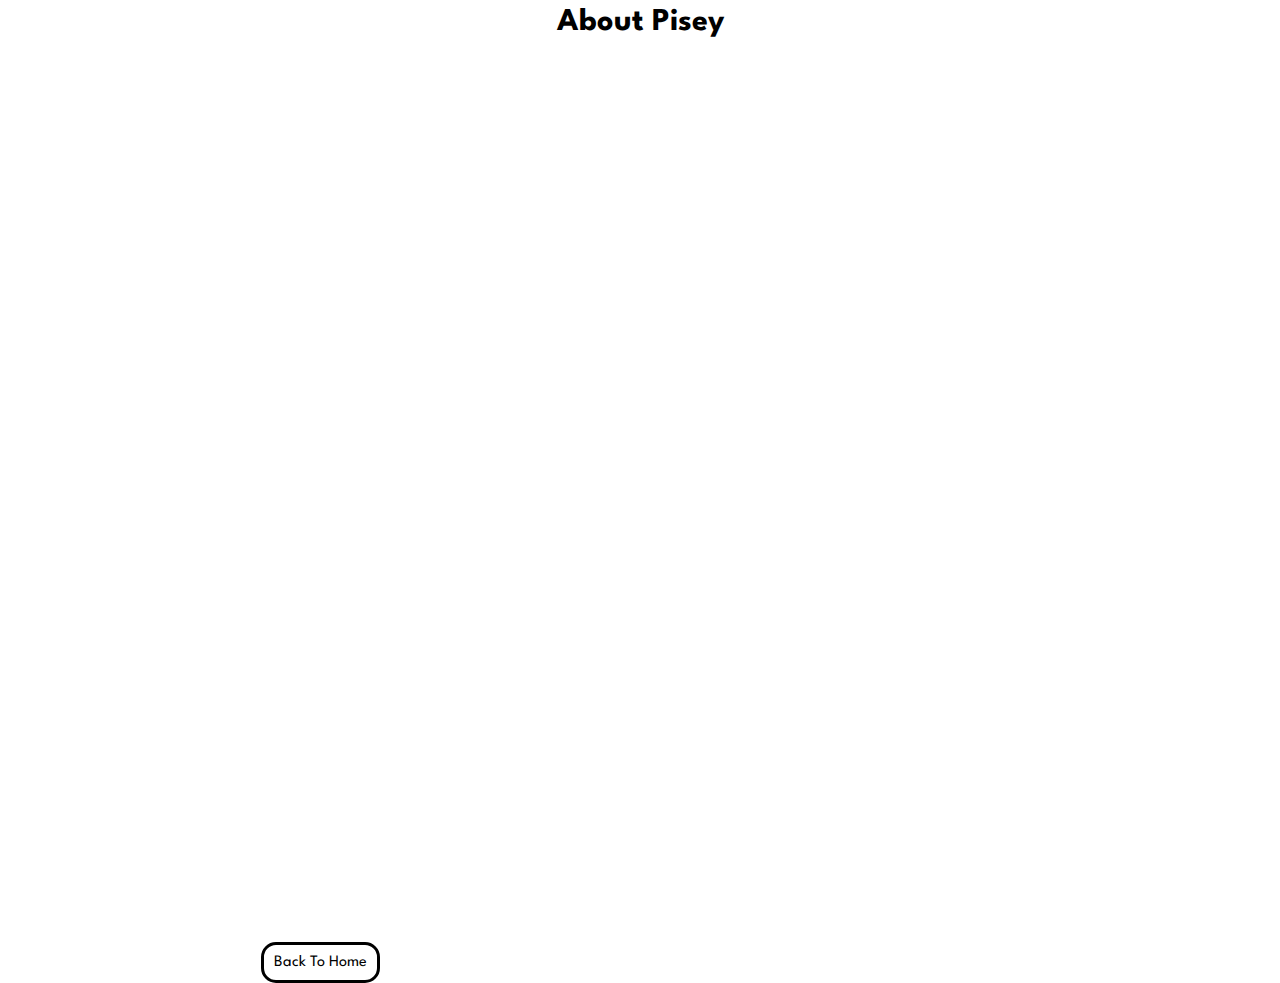
==== about.html @ 29f84384 "Add files via upload" ====
<html>
    <head>
        <title>About | Pisey</title>

        <link rel="stylesheet" href="arts.css">
    </head>
    <body>
        <h1>About Pisey</h1>
        <iframe width=90% height=100% src="https://www.youtube.com/embed/_8mHSCuHOdc" title="YouTube video player" frameborder="0" allow="accelerometer; autoplay; clipboard-write; encrypted-media; gyroscope; picture-in-picture" allowfullscreen></iframe>
        <a class="links" href="home.html" >Back To Home</a>
    </body>
</html>
---- arts.css ----
@import url('https://fonts.googleapis.com/css2?family=Spartan:wght@500&display=swap');
* {
    font-family: 'Spartan', sans-serif;
}
h1 {
    text-align: center;
}
#sunset {
    width: 55%;
    float: left;
    margin-left: 1%;
    margin-top: 1%;
}
.paintings {
    float: left;
    margin-left: 1%;
    margin-top: 1%;
    width: 25%;
}
.links {
    text-decoration: none;
    color: black;
    float:left;
    border: black 3px solid;
    border-radius: 15px;
    padding: 10px;
    margin-left: 20%;
}
iframe {
    margin-left: 5%;
}
figcaption a{
    margin-left: 5%;
    color: black;
}
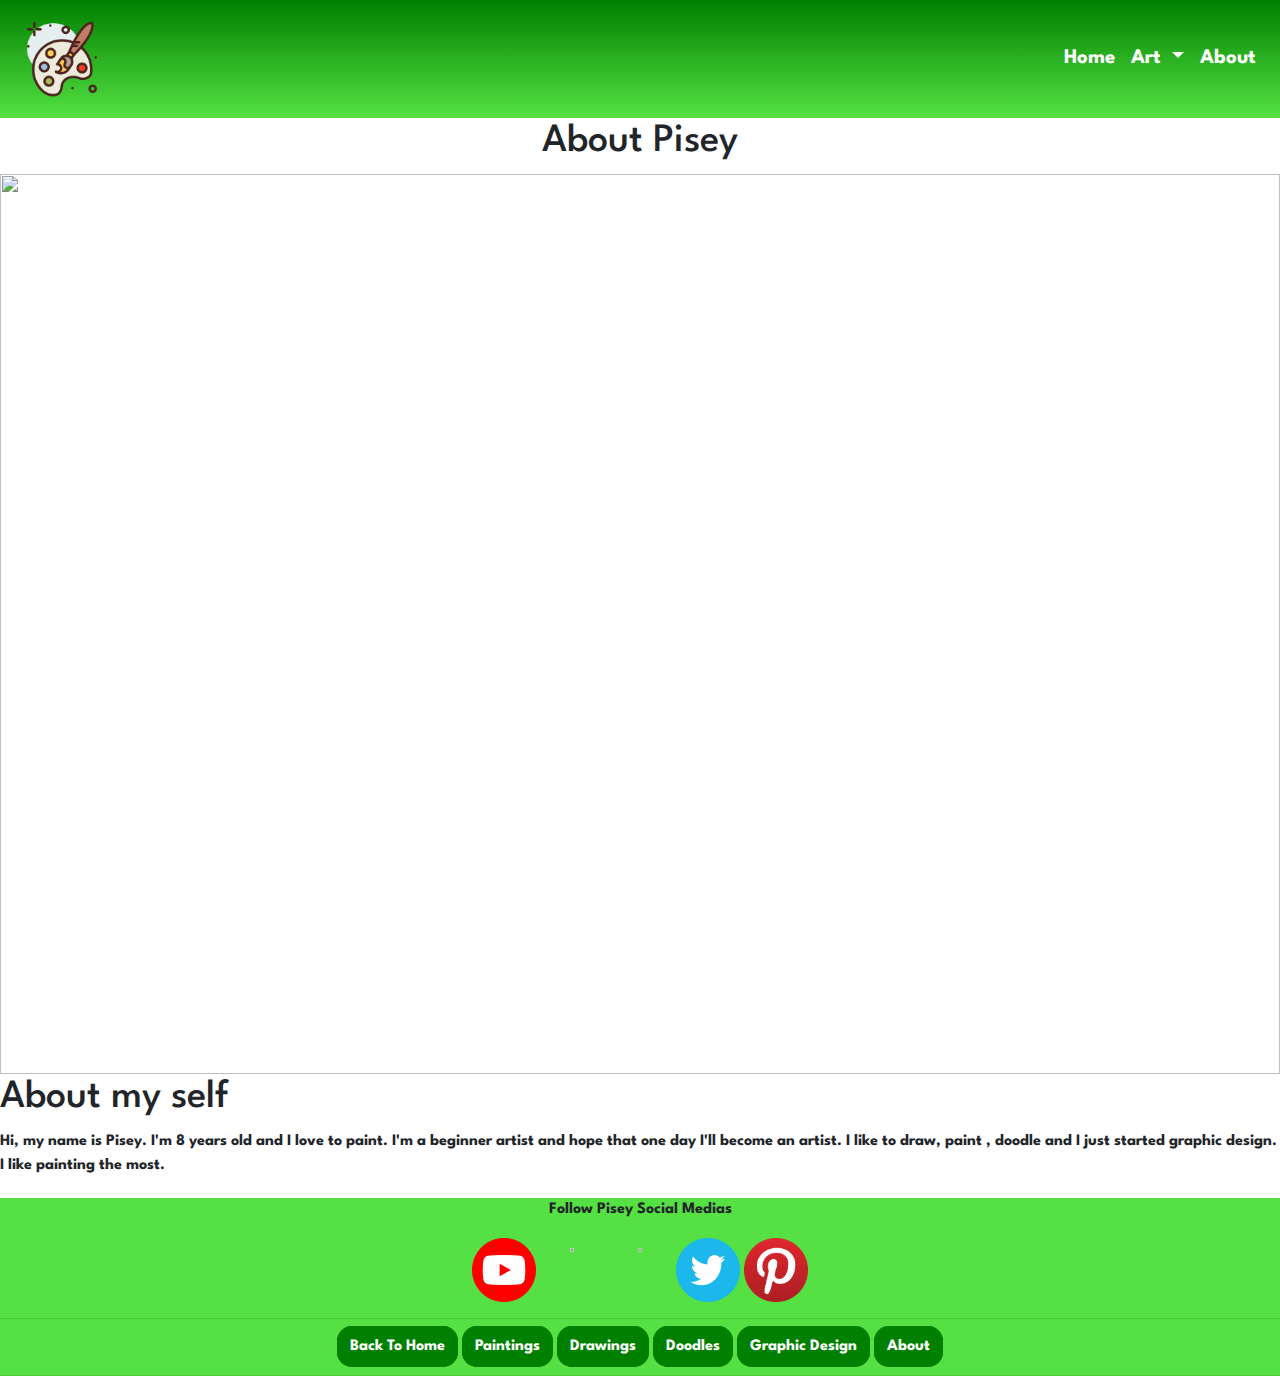
==== commit 02eaebff: "Add files via upload" ====
--- a/about.html
+++ b/about.html
@@ -1,12 +1,76 @@
 <html>
     <head>
         <title>About | Pisey</title>
-
-        <link rel="stylesheet" href="arts.css">
+        <link rel="stylesheet" href="style.css">
+        <link rel="stylesheet" href="https://maxcdn.bootstrapcdn.com/bootstrap/4.0.0-alpha.2/css/bootstrap.min.css" integrity="sha384-y3tfxAZXuh4HwSYylfB+J125MxIs6mR5FOHamPBG064zB+AFeWH94NdvaCBm8qnd" crossorigin="anonymous">
+        <link rel="stylesheet" href="style1.css">
+        <link rel="stylesheet" href="https://maxcdn.bootstrapcdn.com/bootstrap/4.0.0/css/bootstrap.min.css">
+        <script src="https://ajax.googleapis.com/ajax/libs/jquery/3.3.1/jquery.min.js"></script>
+        <script src="https://cdnjs.cloudflare.com/ajax/libs/popper.js/1.12.9/umd/popper.min.js"></script>
+        <script src="https://maxcdn.bootstrapcdn.com/bootstrap/4.0.0/js/bootstrap.min.js"></script>
+        <script src="jquery.js"></script>
     </head>
     <body>
-        <h1>About Pisey</h1>
-        <iframe width=90% height=100% src="https://www.youtube.com/embed/_8mHSCuHOdc" title="YouTube video player" frameborder="0" allow="accelerometer; autoplay; clipboard-write; encrypted-media; gyroscope; picture-in-picture" allowfullscreen></iframe>
-        <a class="links" href="home.html" >Back To Home</a>
+        <nav class="navbar navbar-expand-lg">
+            <a class="navbar-brand" href="#"><img id="logo" src="images/logo.png" alt=""></a>
+            <button class="navbar-toggler" type="button" data-toggle="collapse" data-target="#navbarSupportedContent">
+                <span class="navbar-toggler-icon">Menu</span>
+            </button>
+            <div class="collapse navbar-collapse" id="navbarSupportedContent">
+                <ul class="navbar-nav ml-auto">
+                    <li class="nav-item active">
+                        <a class="nav-link" href="home.html">Home</a>
+                    </li>
+                    <li class="nav-item dropdown">
+                        <a class="nav-link dropdown-toggle" href="#" id="navbarDropdown" role="button" data-toggle="dropdown">
+                            Art
+                        </a>
+                        <div class="dropdown-menu" aria-labelledby="navbarDropdown">
+                            <a class="dropdown-item" href="paintings.html">Paintings</a>
+                            <a class="dropdown-item" href="drawing.html">Drawings</a>
+                            <a class="dropdown-item" href="doodle.html">Doodles</a>
+                            <a class="dropdown-item" href="graphic-design.html">Graphic design</a>
+                        </div>
+                    </li>
+                    <li class="nav-item">
+                        <a class="nav-link" href="about.html">About</a>
+                    </li>
+                </ul>
+            </div>
+        </nav>
+        <div id="container">
+            <div class="row">
+                <div class="col">
+
+                </div>                
+                <div class="col-6">
+                    <h1>About Pisey</h1>
+                </div>                
+                <div class="col">
+
+                </div>
+            </div>
+        </div>
+        <div id="conatainer">
+            <img id="doodle" src="images/doodle.gif" alt="">
+            <h1>About my self</h1>
+            <p>Hi, my name is Pisey. I'm 8 years old and I love to paint. I'm a beginner artist and hope that one day I'll become an artist. I like to draw, paint , doodle and I just started graphic design. I like painting the most.</p>
+        </div>
+        <div id="footer">
+            <p>Follow Pisey Social Medias</p>
+            <img class="socialMediaIcon" src="images/youtube.png" alt="">
+            <img class="socialMediaIcon" src="images/facebook.png" alt="">
+            <img class="socialMediaIcon" src="images/instagram.png" alt="">
+            <img class="socialMediaIcon" src="images/twitter.png" alt="">
+            <img class="socialMediaIcon" src="images/pinterest.png" alt="">
+            <hr>
+            <a href="home.html" class="button">Back To Home</a>
+            <a href="paintings.html" class="button">Paintings</a>
+            <a href="drawing.html" class="button">Drawings</a>
+            <a href="doodle.html" class="button">Doodles</a>
+            <a href="graphic-design.html" class="button">Graphic Design</a>
+            <a href="about.html" class="button">About</a>
+            <hr>
+        </div>
     </body>
 </html>--- a/style.css
+++ b/style.css
@@ -0,0 +1,176 @@
+@import url('https://fonts.googleapis.com/css2?family=Spartan:wght@500&display=swap');
+* {
+    font-family: 'Spartan', sans-serif;
+    font-weight: bold;
+    list-style: none;
+    margin: 0;
+}
+body a:hover{
+    color: white;
+    text-decoration: underline;
+}
+#logo {
+    width: 18%;
+}
+.navbar {
+    background-image: linear-gradient(green, #55E143);
+    border-radius: 0px;
+    border-bottom: grey;
+}
+.navbar a {
+    color: white;
+    font-size: 130%;
+}
+.navbar a:hover {
+    color: white;
+    text-decoration: underline;
+}
+.dropdown-menu {
+    background-image: linear-gradient(#55E143, #55E143);
+}
+.dropdown-menu a:hover{
+    text-decoration: underline;
+    background-color: green;
+}
+.dropdown-item {
+    background-image: linear-gradient(#55E143, #55E143);
+}
+.d-block{
+    height: 500px;
+}
+hr {
+    color: grey;
+}
+.row{
+    text-align: center;
+}
+.card-deck {
+    text-align: center;
+}
+.card {
+    margin-top: 3%;
+}
+.box-shadow {
+    box-shadow: 10px 10px #8A9289;
+}
+.image {
+    width: 100%;
+    height: auto;
+}
+#overlay1 {
+    position: absolute;
+    bottom: 0;
+    left: 0;
+    right: 0;
+    background-color: #55E143;
+    overflow: hidden;
+    width: 100%;
+    height: 100%;
+    transform: scale(0);
+    transition: .3s ease;
+}
+#container1:hover #overlay1 {
+    transform: scale(1);
+}
+#text1 a{
+    color: white;
+    font-size: 20px;
+    position: absolute;
+    top: 50%;
+    left: 50%;
+    transform: translate(-50%, -50%);
+    text-align: center;
+}
+#overlay2 {
+    position: absolute;
+    bottom: 0;
+    left: 0;
+    right: 0;
+    background-color: #55E143;
+    overflow: hidden;
+    width: 100%;
+    height: 100%;
+    transform: scale(0);
+    transition: .3s ease;
+}
+#container2:hover #overlay2 {
+    transform: scale(1);
+}
+#text2 a{
+    color: white;
+    font-size: 20px;
+    position: absolute;
+    top: 50%;
+    left: 50%;
+    transform: translate(-50%, -50%);
+    text-align: center;
+}
+#overlay3 {
+    position: absolute;
+    bottom: 0;
+    left: 0;
+    right: 0;
+    background-color: #55E143;
+    overflow: hidden;
+    width: 100%;
+    height: 100%;
+    transform: scale(0);
+    transition: .3s ease;
+}
+#container3:hover #overlay3 {
+    transform: scale(1);
+}
+#text3 a{
+    color: white;
+    font-size: 20px;
+    position: absolute;
+    top: 50%;
+    left: 50%;
+    transform: translate(-50%, -50%);
+    text-align: center;
+}
+#overlay4 {
+    position: absolute;
+    bottom: 0;
+    left: 0;
+    right: 0;
+    background-color: #55E143;
+    overflow: hidden;
+    width: 100%;
+    height: 100%;
+    transform: scale(0);
+    transition: .3s ease;
+}
+#container4:hover #overlay4 {
+    transform: scale(1);
+}
+#text4 a{
+    color: white;
+    font-size: 20px;
+    position: absolute;
+    top: 50%;
+    left: 50%;
+    transform: translate(-50%, -50%);
+    text-align: center;
+}
+#footer {
+    background-color: #55E143;
+    margin-top: 20px;
+    text-align: center;
+    margin-bottom: 0;
+}
+.button {
+    text-decoration: none;
+    color: white;
+    font-weight: bold;
+    border: green 3px solid;
+    background-color: green;
+    border-radius: 15px;
+    padding: 10px;
+}
+#doodle {
+   width: 100%; 
+}
+.socialMediaIcon {
+    width: 5%;
+}
